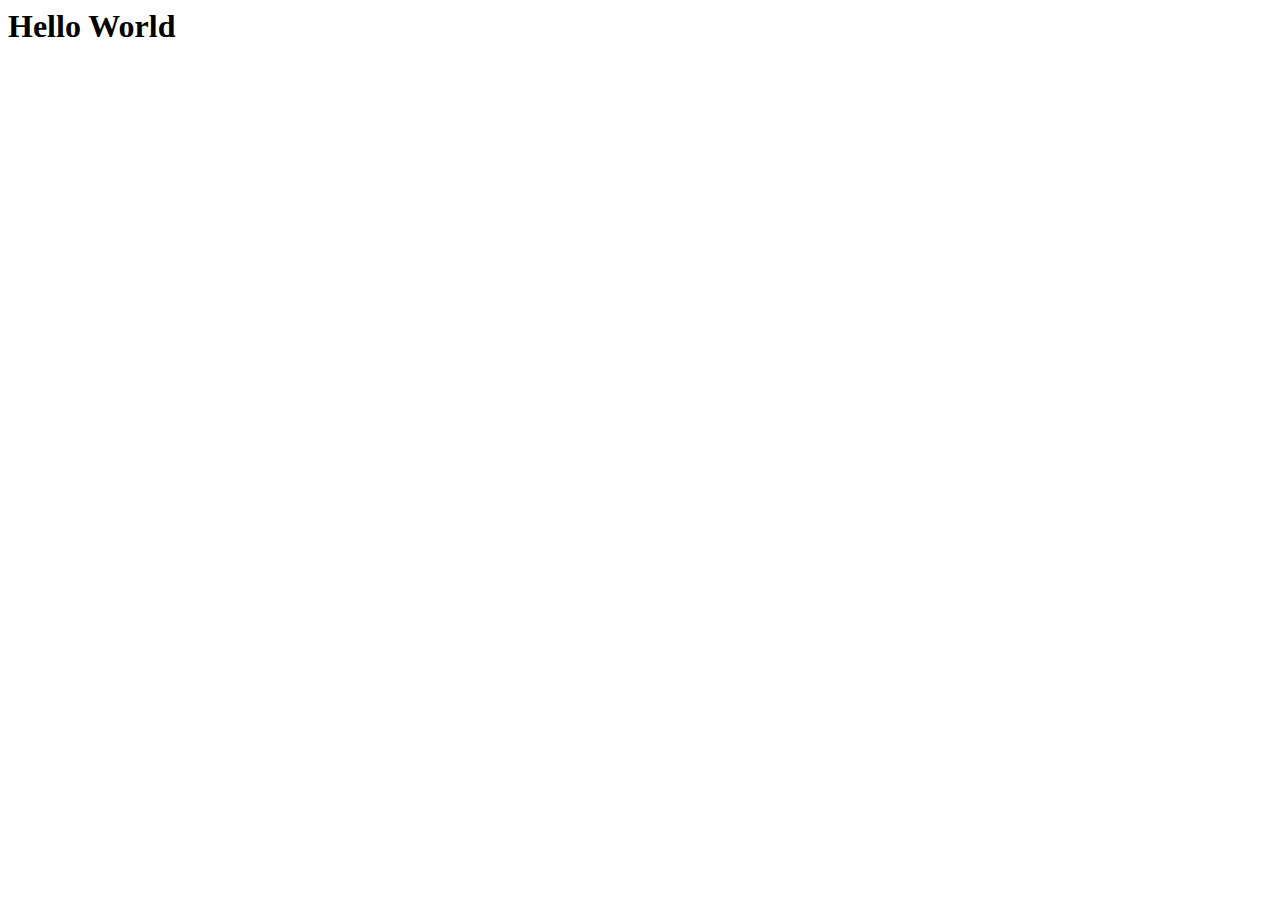
==== Reactjs/Day1/indexx.html @ 8c244991 "Add files via upload" ====
<html>
    <head>
        <link rel="stylesheet" href="indexx.css">

    </head>
    <body>
        <div id="root">
            <script src="indexx.js" type="text/babel"></script>

            <h1>Hello World</h1>
            <!-- This element's contents will be replaced with your component. -->
        </div>
    </body>
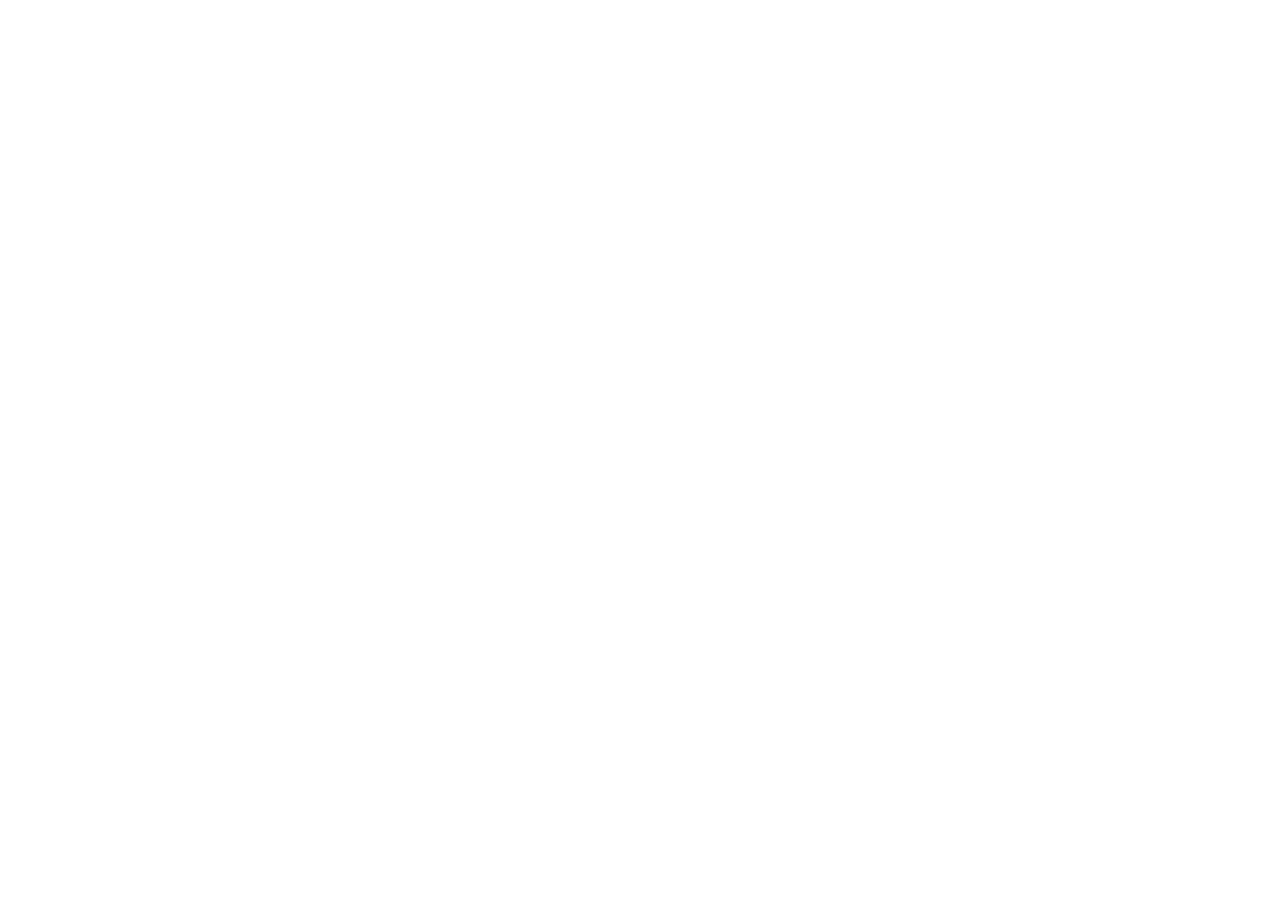
==== commit 7d52df08: "Update indexx.html" ====
--- a/Reactjs/Day1/indexx.html
+++ b/Reactjs/Day1/indexx.html
@@ -1,13 +1,13 @@
 <html>
     <head>
-        <link rel="stylesheet" href="indexx.css">
-
+        <link rel="stylesheet" href="index.css">
+        <script crossorigin src="https://unpkg.com/react@18/umd/react.development.js"></script>
+        <script crossorigin src="https://unpkg.com/react-dom@18/umd/react-dom.development.js"></script>
+        <script src="https://unpkg.com/babel-standalone@6/babel.min.js"></script>
     </head>
     <body>
-        <div id="root">
-            <script src="indexx.js" type="text/babel"></script>
-
-            <h1>Hello World</h1>
-            <!-- This element's contents will be replaced with your component. -->
-        </div>
-    </body>+        <div id="root"></div>
+        
+        <script src="index.js" type="text/babel"></script>
+    </body>
+</html>
